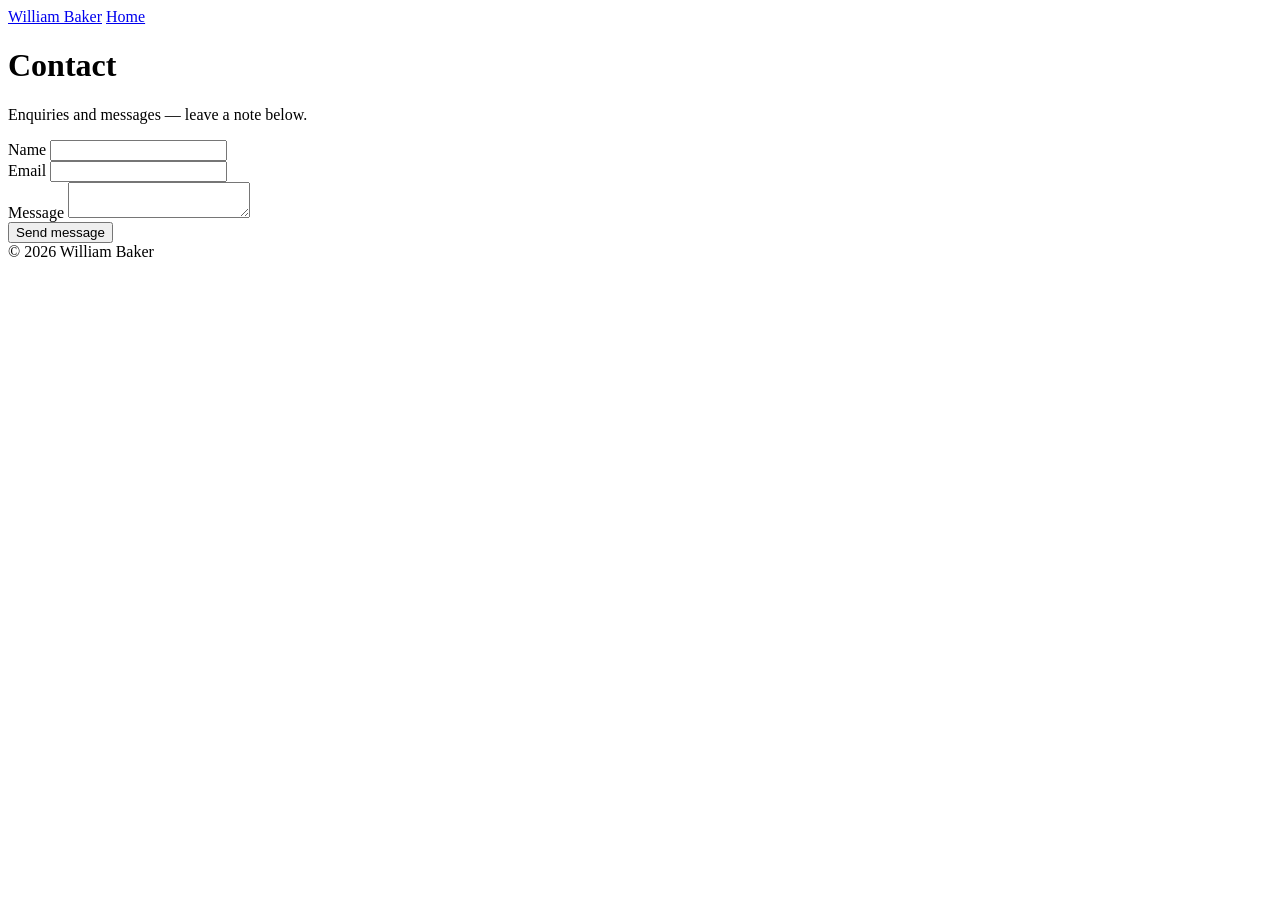
==== contact.html @ 7f4662c2 "Update and rename home.html to contact.html" ====
<!DOCTYPE html>
<html lang="en">
<head>
<meta charset="UTF-8" />
<meta name="viewport" content="width=device-width, initial-scale=1.0" />
<title>Contact — William Baker</title>
<meta name="description" content="Contact William Baker" />
<link rel="preconnect" href="https://fonts.googleapis.com" />
<link rel="preconnect" href="https://fonts.gstatic.com" crossorigin />
<link href="https://fonts.googleapis.com/css2?family=Fraunces:opsz,wght@9..144,500&family=Hanken+Grotesk:wght@400;500&family=IBM+Plex+Mono:wght@400&display=swap" rel="stylesheet" />
<link rel="stylesheet" href="styles.css" />
<link rel="icon" type="image/png" href="apple-touch-icon.png" />
<link rel="apple-touch-icon" href="apple-touch-icon.png" />
</head>
<body>

  <header class="site-header">
    <a class="wordmark" href="index.html">William Baker</a>
    <a class="btn btn-ghost" href="index.html">Home</a>
  </header>

  <main>
    <div class="container">
      <h1 class="page-title">Contact</h1>
      <p class="page-sub">Enquiries and messages — leave a note below.</p>

      <!--
        TO RECEIVE MESSAGES: this form needs a form service (no email
        is sent on its own). Easiest option — Formspree (free):
        1. Sign up at formspree.io and create a form.
        2. Replace YOUR_FORM_ID below with the ID it gives you.
        Netlify hosting alternative: add  netlify  to the <form> tag
        and Netlify will collect submissions automatically.
      -->
      <form class="form" action="https://formspree.io/f/YOUR_FORM_ID" method="POST">
        <div class="field">
          <label for="name">Name</label>
          <input id="name" name="name" type="text" autocomplete="name" required />
        </div>
        <div class="field">
          <label for="email">Email</label>
          <input id="email" name="email" type="email" autocomplete="email" required />
        </div>
        <div class="field">
          <label for="message">Message</label>
          <textarea id="message" name="message" required></textarea>
        </div>
        <button class="btn btn-solid" type="submit">Send message</button>
      </form>
    </div>
  </main>

  <footer>&copy; 2026 William Baker</footer>

</body>
</html>
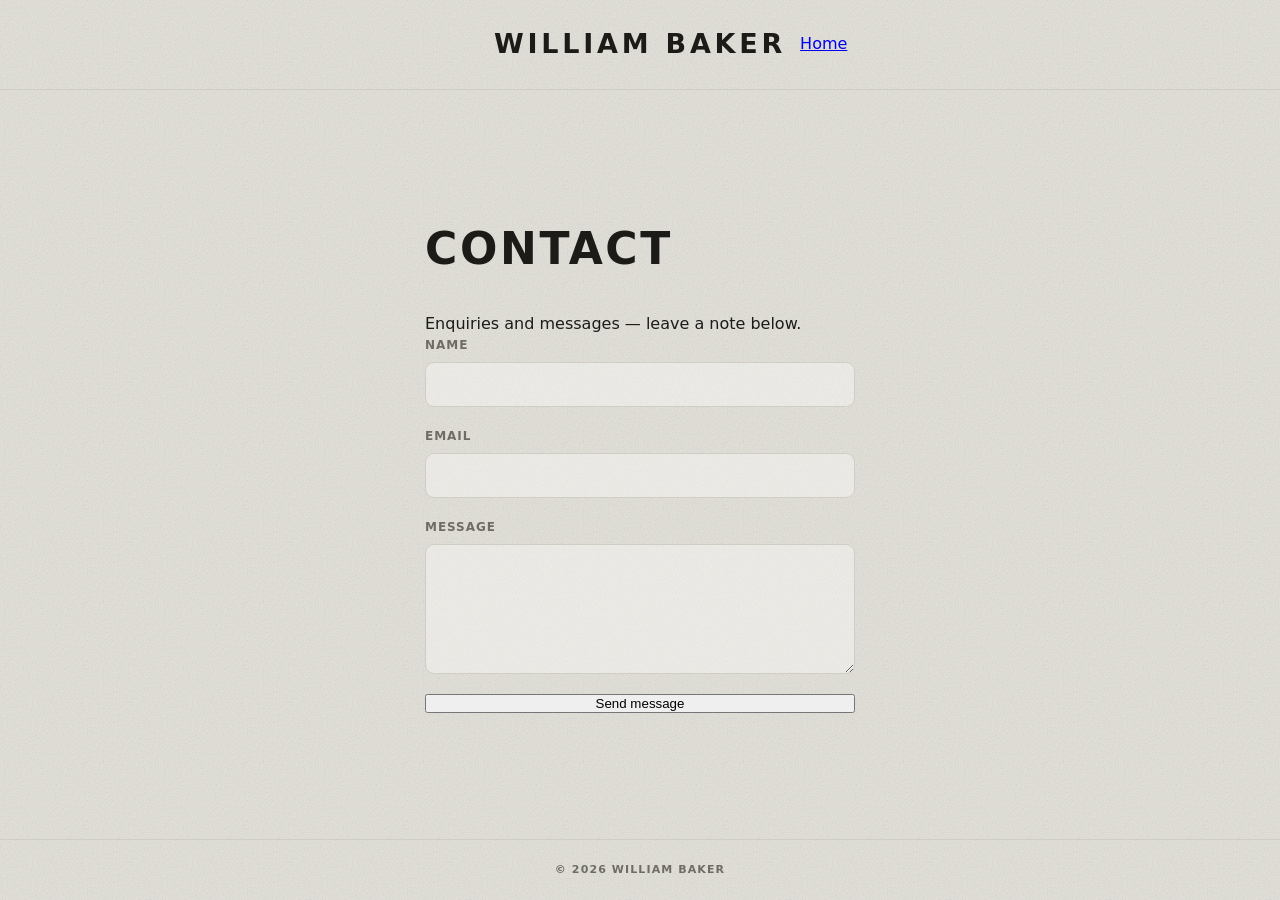
==== commit 01e9c6d9: "Update title format in contact.html" ====
--- a/contact.html
+++ b/contact.html
@@ -3,7 +3,7 @@
 <head>
 <meta charset="UTF-8" />
 <meta name="viewport" content="width=device-width, initial-scale=1.0" />
-<title>Contact — William Baker</title>
+<title>Contact | William Baker</title>
 <meta name="description" content="Contact William Baker" />
 <link rel="preconnect" href="https://fonts.googleapis.com" />
 <link rel="preconnect" href="https://fonts.gstatic.com" crossorigin />
--- a/styles.css
+++ b/styles.css
@@ -0,0 +1,189 @@
+:root{
+  --paper:#E6E4DD;
+  --field:rgba(255,255,255,.38);
+  --ink:#1C1B18;
+  --muted:#6E6C63;
+  --faint:#9A988E;
+  --line:#D0CDC4;
+  --accent:#465A6E;
+}
+
+*{box-sizing:border-box;margin:0;padding:0}
+html{-webkit-text-size-adjust:100%}
+
+body{
+  background:var(--paper);
+  color:var(--ink);
+  font-family:"Space Grotesk",system-ui,sans-serif;
+  min-height:100dvh;
+  display:flex;
+  flex-direction:column;
+  line-height:1.5;
+  -webkit-font-smoothing:antialiased;
+}
+
+/* grain */
+body::before{
+  content:"";
+  position:fixed;
+  inset:0;
+  pointer-events:none;
+  z-index:0;
+  opacity:.7;
+  background-image:url("data:image/svg+xml,%3Csvg xmlns='http://www.w3.org/2000/svg' width='160' height='160'%3E%3Cfilter id='n'%3E%3CfeTurbulence type='fractalNoise' baseFrequency='0.8' numOctaves='2' stitchTiles='stitch'/%3E%3C/filter%3E%3Crect width='100%25' height='100%25' filter='url(%23n)' opacity='0.4'/%3E%3C/svg%3E");
+  mix-blend-mode:multiply;
+}
+
+/* ---- header: name centered, nav link far right ---------------- */
+.site-header{
+  position:relative;
+  z-index:1;
+  display:grid;
+  grid-template-columns:1fr auto 1fr;
+  align-items:center;
+  gap:14px;
+  padding:24px clamp(22px,5vw,44px);
+  border-bottom:1px solid var(--line);
+}
+.wordmark{
+  grid-column:2;
+  justify-self:center;
+  font-weight:700;
+  text-transform:uppercase;
+  letter-spacing:.14em;
+  font-size:clamp(19px,4.6vw,27px);
+  color:var(--ink);
+  text-decoration:none;
+  white-space:nowrap;
+  transition:transform .2s ease;
+}
+.nav-link{
+  grid-column:3;
+  justify-self:end;
+  font-weight:700;
+  text-transform:uppercase;
+  letter-spacing:.1em;
+  font-size:14px;
+  color:var(--ink);
+  text-decoration:none;
+  white-space:nowrap;
+  transition:transform .2s ease;
+}
+.wordmark:hover,.nav-link:hover{transform:translateY(-2px)}
+.nav-link:focus-visible,.wordmark:focus-visible{outline:2px solid var(--accent);outline-offset:4px}
+
+/* ---- main ------------------------------------------------------ */
+main{
+  position:relative;
+  z-index:1;
+  flex:1;
+  display:flex;
+  flex-direction:column;
+  justify-content:center;
+  align-items:center;
+  padding:56px 24px;
+}
+.container{width:100%;max-width:430px}
+
+/* ---- link list ------------------------------------------------- */
+.links{list-style:none;border-top:1px solid var(--line)}
+.row{
+  display:flex;
+  align-items:center;
+  justify-content:space-between;
+  gap:16px;
+  text-decoration:none;
+  color:var(--ink);
+  padding:18px 4px;
+  border-bottom:1px solid var(--line);
+  transition:transform .2s ease;
+}
+.row:hover{transform:translateY(-2px)}
+.row:focus-visible{outline:2px solid var(--accent);outline-offset:3px;border-radius:4px}
+.platform{
+  font-size:18px;
+  font-weight:700;
+  text-transform:uppercase;
+  letter-spacing:.05em;
+}
+.handle{
+  font-family:"IBM Plex Mono",monospace;
+  font-size:12.5px;
+  color:var(--faint);
+  white-space:nowrap;
+}
+
+/* ---- contact form ---------------------------------------------- */
+.page-title{
+  font-weight:700;
+  text-transform:uppercase;
+  letter-spacing:.06em;
+  font-size:clamp(30px,7vw,44px);
+  margin-bottom:30px;
+}
+.form{display:flex;flex-direction:column;gap:20px}
+.field{display:flex;flex-direction:column;gap:8px}
+.field label{
+  font-size:12px;
+  font-weight:700;
+  letter-spacing:.08em;
+  text-transform:uppercase;
+  color:var(--muted);
+}
+.field input,.field textarea{
+  font-family:"Space Grotesk",sans-serif;
+  font-size:15px;
+  font-weight:500;
+  color:var(--ink);
+  background:var(--field);
+  border:1px solid var(--line);
+  border-radius:9px;
+  padding:13px 14px;
+  transition:border-color .2s ease,box-shadow .2s ease;
+}
+.field textarea{resize:vertical;min-height:130px}
+.field input:focus,.field textarea:focus{
+  outline:none;
+  border-color:var(--accent);
+  box-shadow:0 0 0 3px rgba(70,90,110,.12);
+}
+.send{
+  align-self:flex-start;
+  margin-top:6px;
+  background:none;
+  border:none;
+  padding:0;
+  color:var(--ink);
+  font-family:"Space Grotesk",sans-serif;
+  font-weight:700;
+  text-transform:uppercase;
+  letter-spacing:.1em;
+  font-size:16px;
+  cursor:pointer;
+  transition:transform .2s ease;
+}
+.send:hover{transform:translateY(-2px)}
+.send:focus-visible{outline:2px solid var(--accent);outline-offset:4px}
+
+/* ---- footer ---------------------------------------------------- */
+footer{
+  position:relative;
+  z-index:1;
+  padding:22px 24px;
+  text-align:center;
+  border-top:1px solid var(--line);
+  font-weight:700;
+  text-transform:uppercase;
+  font-size:11px;
+  letter-spacing:.1em;
+  color:var(--muted);
+}
+
+@media (max-width:440px){
+  .wordmark{letter-spacing:.09em}
+  .platform{font-size:16px}
+  .handle{font-size:11.5px}
+}
+@media (prefers-reduced-motion:reduce){
+  *{transition:none!important}
+}
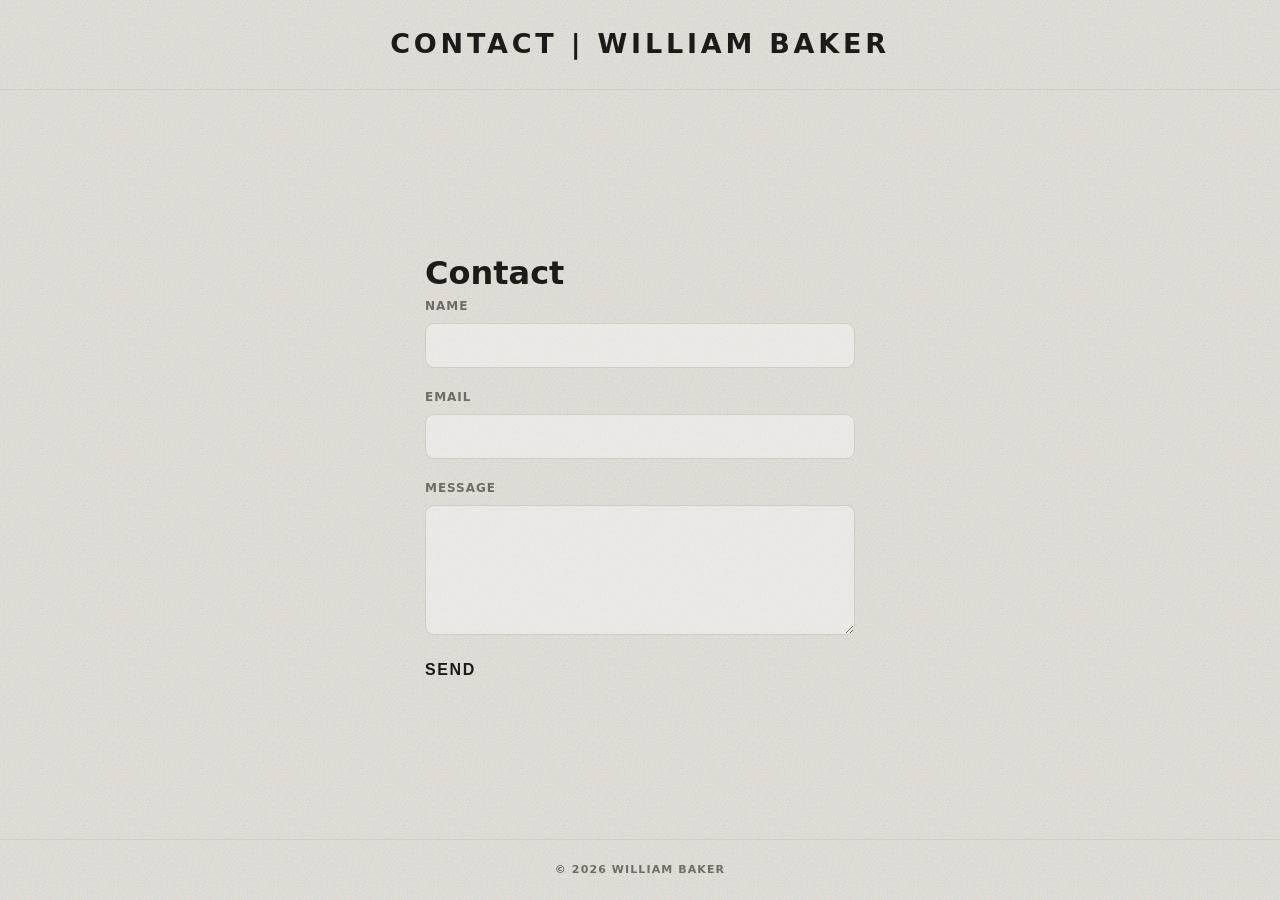
==== commit b69ce9f8: "Revise contact.html for improved layout and styles Updated contact page styles and structure." ====
--- a/contact.html
+++ b/contact.html
@@ -7,32 +7,22 @@
 <meta name="description" content="Contact William Baker" />
 <link rel="preconnect" href="https://fonts.googleapis.com" />
 <link rel="preconnect" href="https://fonts.gstatic.com" crossorigin />
-<link href="https://fonts.googleapis.com/css2?family=Fraunces:opsz,wght@9..144,500&family=Hanken+Grotesk:wght@400;500&family=IBM+Plex+Mono:wght@400&display=swap" rel="stylesheet" />
-<link rel="stylesheet" href="styles.css" />
-<link rel="icon" type="image/png" href="apple-touch-icon.png" />
-<link rel="apple-touch-icon" href="apple-touch-icon.png" />
+<link href="https://fonts.googleapis.com/css2?family=Space+Grotesk:wght@500;700&family=IBM+Plex+Mono:wght@400;500&display=swap" rel="stylesheet" />
+<link rel="stylesheet" href="../styles.css" />
+<link rel="icon" type="image/png" href="../apple-touch-icon.png" />
+<link rel="apple-touch-icon" href="../apple-touch-icon.png" />
 </head>
 <body>
 
-  <header class="site-header">
-    <a class="wordmark" href="index.html">William Baker</a>
-    <a class="btn btn-ghost" href="index.html">Home</a>
+  <header class="site-header centered">
+    <a class="wordmark" href="/">Contact | William Baker</a>
   </header>
 
   <main>
     <div class="container">
-      <h1 class="page-title">Contact</h1>
-      <p class="page-sub">Enquiries and messages — leave a note below.</p>
-
-      <!--
-        TO RECEIVE MESSAGES: this form needs a form service (no email
-        is sent on its own). Easiest option — Formspree (free):
-        1. Sign up at formspree.io and create a form.
-        2. Replace YOUR_FORM_ID below with the ID it gives you.
-        Netlify hosting alternative: add  netlify  to the <form> tag
-        and Netlify will collect submissions automatically.
-      -->
+      <h1 class="visually-hidden">Contact</h1>
       <form class="form" action="https://formspree.io/f/YOUR_FORM_ID" method="POST">
+        <!-- Replace YOUR_FORM_ID above with your Formspree form ID to receive messages -->
         <div class="field">
           <label for="name">Name</label>
           <input id="name" name="name" type="text" autocomplete="name" required />
@@ -45,7 +35,7 @@
           <label for="message">Message</label>
           <textarea id="message" name="message" required></textarea>
         </div>
-        <button class="btn btn-solid" type="submit">Send message</button>
+        <button class="send" type="submit">Send</button>
       </form>
     </div>
   </main>
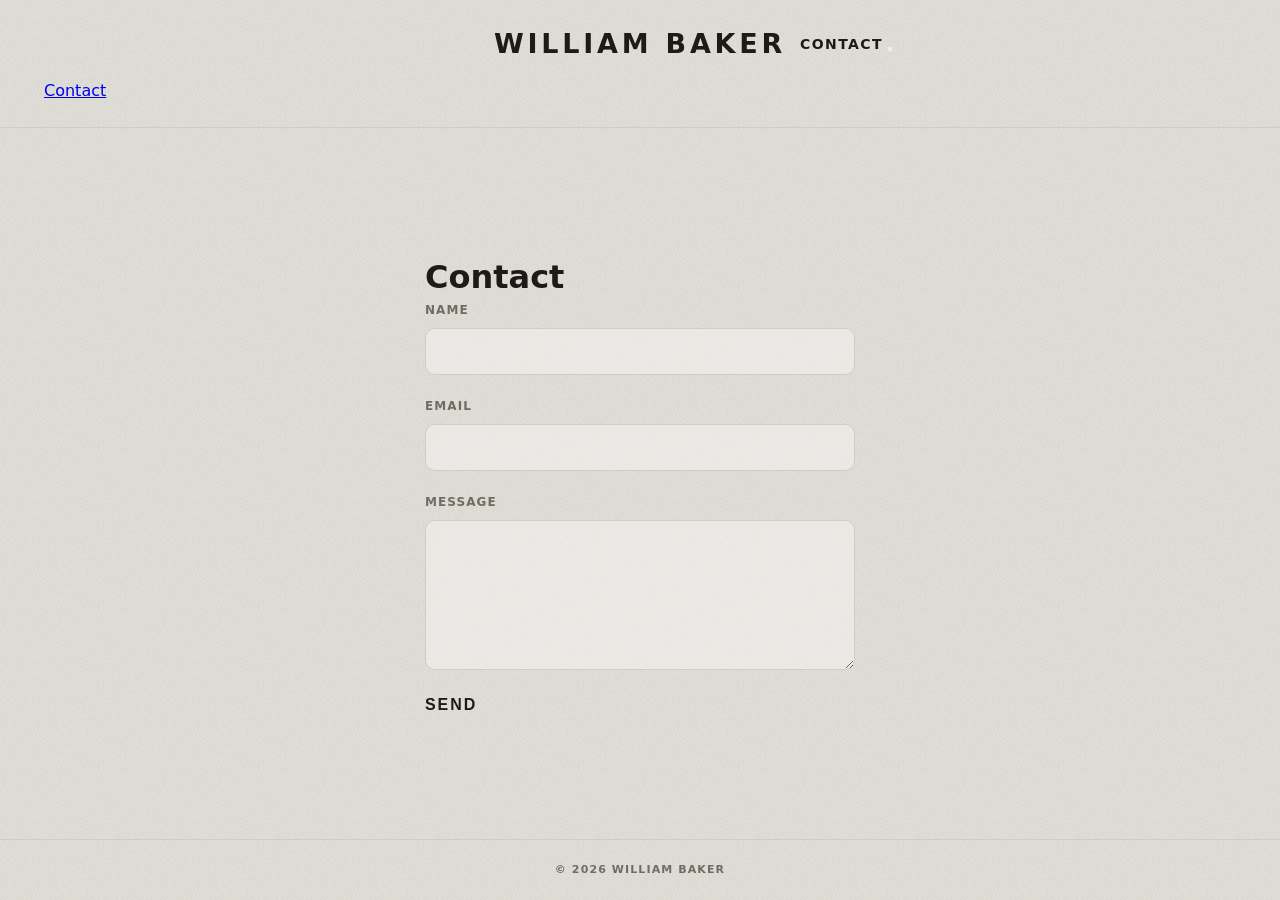
==== commit 7e04f9ad: "Revamp contact page header and navigation" ====
--- a/contact.html
+++ b/contact.html
@@ -14,13 +14,23 @@
 </head>
 <body>
 
-  <header class="site-header centered">
-    <a class="wordmark" href="/">Contact | William Baker</a>
+  <header class="site-header">
+    <span class="header-spacer" aria-hidden="true"></span>
+    <a class="wordmark" href="/">William Baker</a>
+    <div class="header-right">
+      <a class="nav-link" href="/contact">Contact</a>
+      <button class="menu-toggle" type="button" aria-label="Open menu" aria-expanded="false" aria-controls="mobile-menu">
+        <span></span><span></span><span></span>
+      </button>
+    </div>
+    <nav class="mobile-menu" id="mobile-menu" aria-hidden="true">
+      <a href="/contact">Contact</a>
+    </nav>
   </header>
 
   <main>
     <div class="container">
-      <h1 class="visually-hidden">Contact</h1>
+      <h1 class="page-title">Contact</h1>
       <form class="form" action="https://formspree.io/f/YOUR_FORM_ID" method="POST">
         <!-- Replace YOUR_FORM_ID above with your Formspree form ID to receive messages -->
         <div class="field">
@@ -42,5 +52,21 @@
 
   <footer>&copy; 2026 William Baker</footer>
 
+<script>
+(function(){
+  var t=document.querySelector('.menu-toggle');
+  var m=document.getElementById('mobile-menu');
+  if(!t||!m)return;
+  function close(){document.body.classList.remove('menu-open');t.setAttribute('aria-expanded','false');m.setAttribute('aria-hidden','true');}
+  t.addEventListener('click',function(){
+    var open=document.body.classList.toggle('menu-open');
+    t.setAttribute('aria-expanded',open);
+    m.setAttribute('aria-hidden',!open);
+  });
+  m.querySelectorAll('a').forEach(function(a){a.addEventListener('click',close);});
+  document.addEventListener('keydown',function(e){if(e.key==='Escape')close();});
+})();
+</script>
+
 </body>
 </html>
--- a/styles.css
+++ b/styles.css
@@ -22,7 +22,6 @@
   -webkit-font-smoothing:antialiased;
 }
 
-/* grain */
 body::before{
   content:"";
   position:fixed;
@@ -34,7 +33,6 @@
   mix-blend-mode:multiply;
 }
 
-/* ---- header: name centered, nav link far right ---------------- */
 .site-header{
   position:relative;
   z-index:1;
@@ -45,6 +43,7 @@
   padding:24px clamp(22px,5vw,44px);
   border-bottom:1px solid var(--line);
 }
+.site-header.centered{display:flex;justify-content:center}
 .wordmark{
   grid-column:2;
   justify-self:center;
@@ -56,6 +55,10 @@
   text-decoration:none;
   white-space:nowrap;
   transition:transform .2s ease;
+}
+.site-header.centered .wordmark{
+  font-size:clamp(15px,3.9vw,23px);
+  letter-spacing:.11em;
 }
 .nav-link{
   grid-column:3;
@@ -72,7 +75,6 @@
 .wordmark:hover,.nav-link:hover{transform:translateY(-2px)}
 .nav-link:focus-visible,.wordmark:focus-visible{outline:2px solid var(--accent);outline-offset:4px}
 
-/* ---- main ------------------------------------------------------ */
 main{
   position:relative;
   z-index:1;
@@ -85,7 +87,6 @@
 }
 .container{width:100%;max-width:430px}
 
-/* ---- link list ------------------------------------------------- */
 .links{list-style:none;border-top:1px solid var(--line)}
 .row{
   display:flex;
@@ -113,20 +114,12 @@
   white-space:nowrap;
 }
 
-/* ---- contact form ---------------------------------------------- */
-.page-title{
-  font-weight:700;
-  text-transform:uppercase;
-  letter-spacing:.06em;
-  font-size:clamp(30px,7vw,44px);
-  margin-bottom:30px;
-}
-.form{display:flex;flex-direction:column;gap:20px}
-.field{display:flex;flex-direction:column;gap:8px}
+.form{display:flex;flex-direction:column;gap:22px}
+.field{display:flex;flex-direction:column;gap:9px}
 .field label{
   font-size:12px;
   font-weight:700;
-  letter-spacing:.08em;
+  letter-spacing:.09em;
   text-transform:uppercase;
   color:var(--muted);
 }
@@ -137,11 +130,11 @@
   color:var(--ink);
   background:var(--field);
   border:1px solid var(--line);
-  border-radius:9px;
-  padding:13px 14px;
+  border-radius:10px;
+  padding:14px 15px;
   transition:border-color .2s ease,box-shadow .2s ease;
 }
-.field textarea{resize:vertical;min-height:130px}
+.field textarea{resize:vertical;min-height:150px}
 .field input:focus,.field textarea:focus{
   outline:none;
   border-color:var(--accent);
@@ -149,7 +142,7 @@
 }
 .send{
   align-self:flex-start;
-  margin-top:6px;
+  margin-top:4px;
   background:none;
   border:none;
   padding:0;
@@ -157,15 +150,14 @@
   font-family:"Space Grotesk",sans-serif;
   font-weight:700;
   text-transform:uppercase;
-  letter-spacing:.1em;
+  letter-spacing:.12em;
   font-size:16px;
   cursor:pointer;
   transition:transform .2s ease;
 }
-.send:hover{transform:translateY(-2px)}
+.send:hover{transform:translateY(-3px)}
 .send:focus-visible{outline:2px solid var(--accent);outline-offset:4px}
 
-/* ---- footer ---------------------------------------------------- */
 footer{
   position:relative;
   z-index:1;
@@ -179,8 +171,18 @@
   color:var(--muted);
 }
 
+.visually-hidden{
+  position:absolute;
+  width:1px;height:1px;
+  padding:0;margin:-1px;
+  overflow:hidden;
+  clip:rect(0 0 0 0);
+  white-space:nowrap;border:0;
+}
+
 @media (max-width:440px){
   .wordmark{letter-spacing:.09em}
+  .site-header.centered .wordmark{letter-spacing:.07em}
   .platform{font-size:16px}
   .handle{font-size:11.5px}
 }
